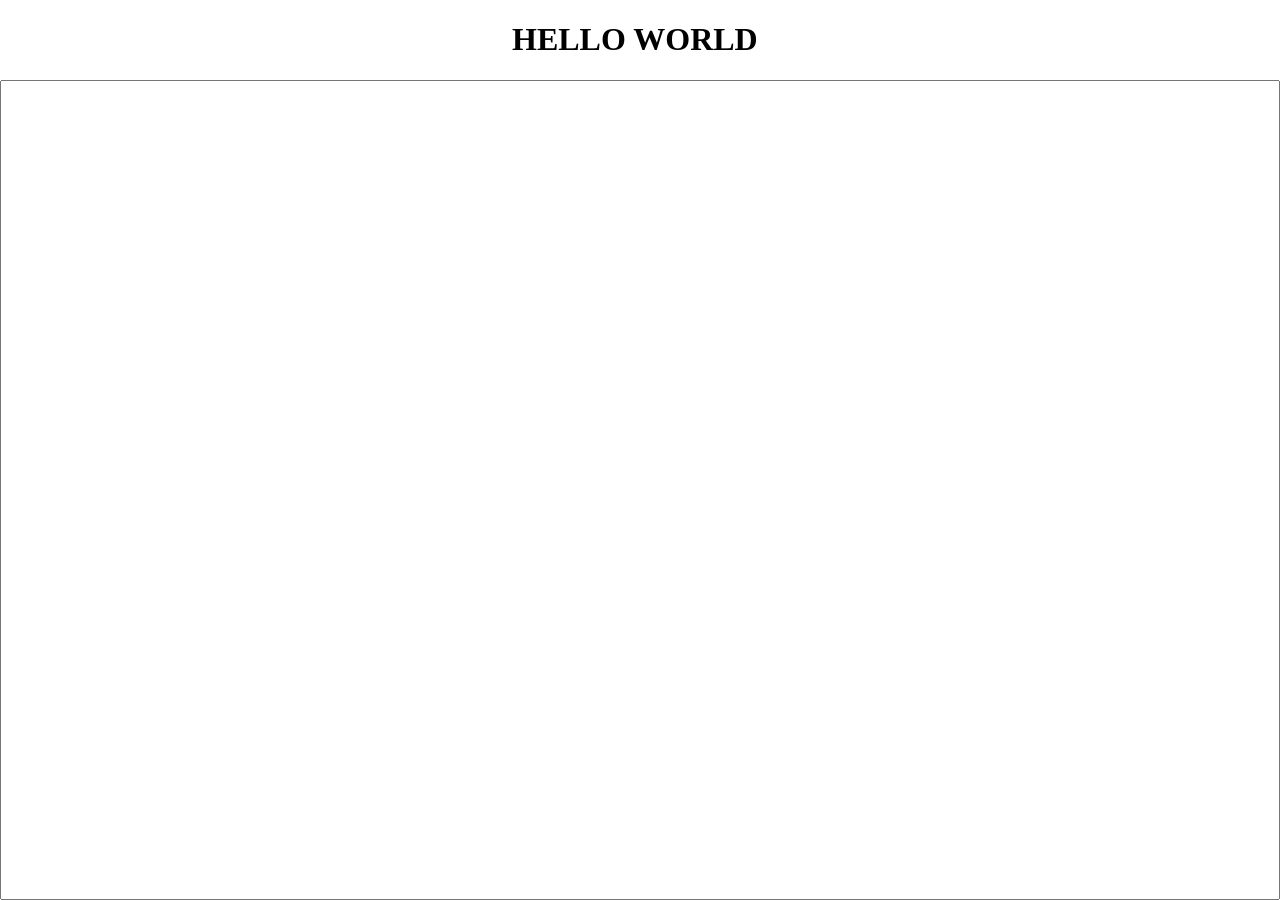
==== 12-10-2026/index.html @ a3f7fb9c "12-10-2026" ====
<!DOCTYPE html>
<html lang="en">
<head>
    <meta charset="UTF-8">
    <meta name="viewport" content="width=device-width, initial-scale=1.0">
    <title>Document</title>
    <style>
        html,
        body {
            height: 100%;
            margin: 0;
        }

        body {
            display: flex;
            flex-direction: column;
        }

        h1 {
            padding-left: 40%;
        }

        textarea {
            box-sizing: border-box;
            flex: 1;
            min-height: 0;
            resize: none;
            width: 100%;
        }
    </style>
</head>
<body>
    <h1 onclick="alert('Hello from Lambda!')">HELLO WORLD</h1>
    <textarea name="nametextarea" id="idtextarea"> </textarea>

</body>
</html>
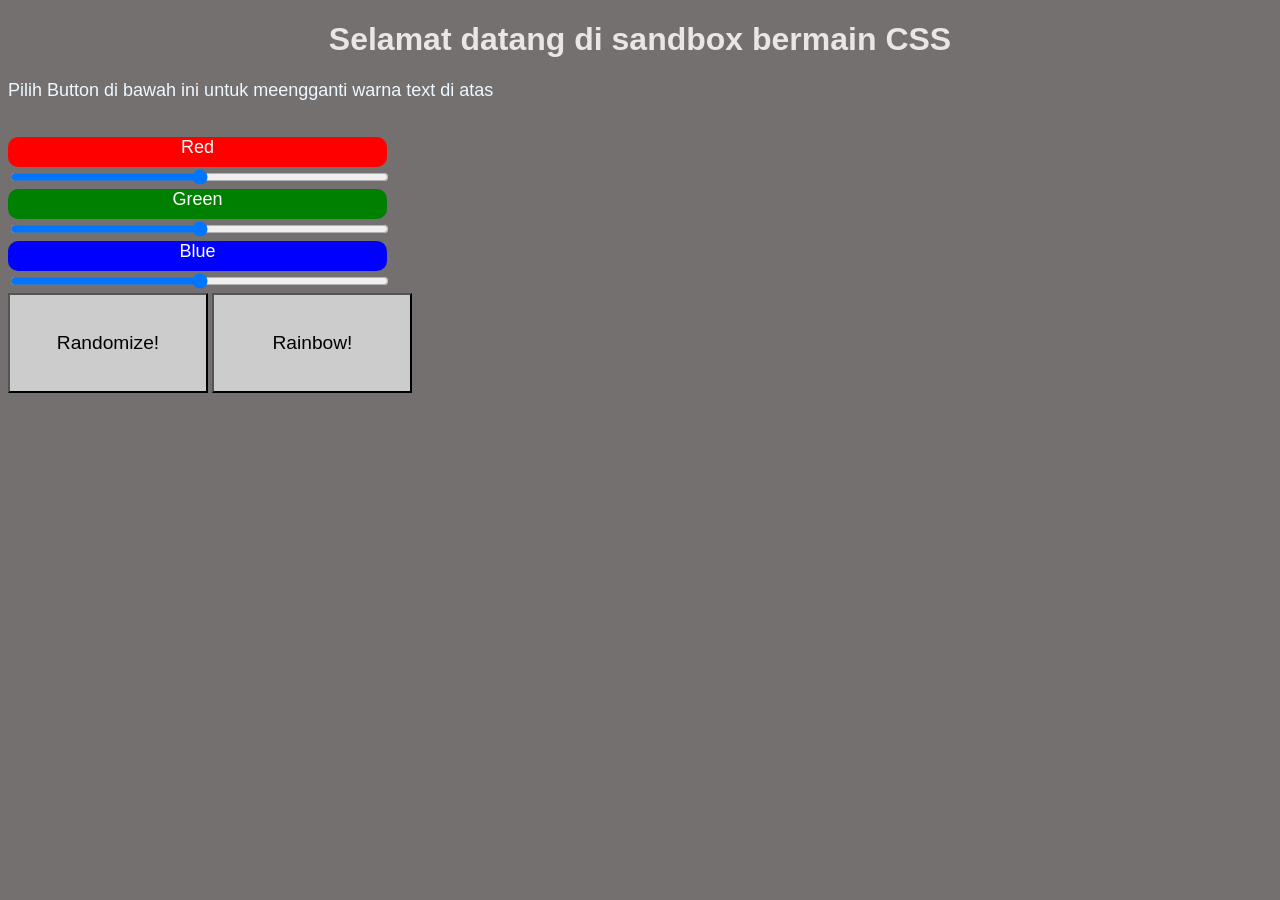
==== commit ab170175: "iya jir" ====
--- a/12-10-2026/index.html
+++ b/12-10-2026/index.html
@@ -1,37 +1,99 @@
-<!DOCTYPE html>
-<html lang="en">
-<head>
-    <meta charset="UTF-8">
-    <meta name="viewport" content="width=device-width, initial-scale=1.0">
-    <title>Document</title>
-    <style>
-        html,
-        body {
-            height: 100%;
-            margin: 0;
-        }
-
-        body {
-            display: flex;
-            flex-direction: column;
-        }
-
-        h1 {
-            padding-left: 40%;
-        }
-
-        textarea {
-            box-sizing: border-box;
-            flex: 1;
-            min-height: 0;
-            resize: none;
-            width: 100%;
-        }
-    </style>
-</head>
-<body>
-    <h1 onclick="alert('Hello from Lambda!')">HELLO WORLD</h1>
-    <textarea name="nametextarea" id="idtextarea"> </textarea>
-
-</body>
-</html>+<!DOCTYPE html>
+<html lang="en">
+<head>
+    <meta charset="UTF-8">
+    <meta name="viewport" content="width=device-width, initial-scale=1.0">
+    <title>bermain main dengan CSs</title>
+    <style>
+        body {
+            font-family: Arial, sans-serif;
+            background-color: #747070;
+        }
+        h1 {
+            color: #eae6e6;
+        }
+
+    </style>
+    <link rel="stylesheet" href="style.css">
+</head>
+<body>
+    <h1 style="text-align: center;" id="title" >Selamat datang di sandbox bermain CSS</h1>
+    <p style="color: aliceblue; font-size: large;"> Pilih Button di bawah ini untuk meengganti warna text di atas</p>
+    <br>
+    <div style="background-color: red; width: 30%; height: 30px; border-radius: 10px; text-align: center; color: white; font-size: large;">Red</div>
+        <input type="range" name="slider-color" id="red" style="width: 30%;" min="0" max="255"> 
+    </div>
+    <br>
+    <div style="background-color: green; width: 30%; height: 30px; border-radius: 10px; text-align: center; color: white; font-size: large;">Green</div>
+        <input type="range" name="slider-color" id="green" style="width: 30%;" min="0" max="255">
+    </div>
+    <br>    
+    <div style="background-color: blue; width: 30%; height: 30px; border-radius: 10px; text-align: center; color: white; font-size: large;">Blue</div>
+        <input type="range" name="slider-color" id="blue" style="width: 30%;" min="0" max="255">
+    </div>
+    <br>
+    <button type="button" id="randomizeBtn" style="height: 100px; width: 200px; font-size: larger; background-color: #ccc;">Randomize!</button>
+    <button type="button" id="rainbowBtn" style="height: 100px; width: 200px; font-size: larger; background-color: #ccc;">Rainbow!</button>
+</body>
+    <script>
+
+        var redSlider = document.getElementById("red");
+        var greenSlider = document.getElementById("green");
+        var blueSlider = document.getElementById("blue");
+        var rainbowInterval = null;
+        var selectedColor = "";
+
+        redSlider.addEventListener("input", updateColor);
+        greenSlider.addEventListener("input", updateColor);
+        blueSlider.addEventListener("input", updateColor);
+
+        function updateColor() {
+            if (rainbowInterval !== null) stopRainbow();
+            var red = redSlider.value;
+            var green = greenSlider.value;
+            var blue = blueSlider.value;
+
+            var color = "rgb(" + red + "," + green + "," + blue + ")";
+            document.getElementById("title").style.color = color;
+        }
+
+        document.getElementById("randomizeBtn").addEventListener("click", function() {
+            var randomRed = Math.floor(Math.random() * 256);
+            var randomGreen = Math.floor(Math.random() * 256);
+            var randomBlue = Math.floor(Math.random() * 256);
+
+            redSlider.value = randomRed;
+            greenSlider.value = randomGreen;
+            blueSlider.value = randomBlue;
+
+            updateColor();
+        });
+
+        document.getElementById("rainbowBtn").addEventListener("click", function() {
+            if (rainbowInterval !== null) {
+                stopRainbow();
+                document.getElementById("title").style.color = selectedColor;
+            } else {
+                selectedColor = document.getElementById("title").style.color;
+                startRainbow();
+            }
+        });
+        function startRainbow() {
+            var rainbowColors = [
+                "red", "orange", "yellow", "green", "blue", "indigo", "violet"
+            ];
+            var index = 0;
+            document.getElementById("title").style.color = rainbowColors[index];
+            rainbowInterval = setInterval(function() {
+                index = (index + 1) % rainbowColors.length;
+                document.getElementById("title").style.color = rainbowColors[index];
+            }, 500);
+        }
+
+        function stopRainbow() {
+            clearInterval(rainbowInterval);
+            rainbowInterval = null;
+        }
+
+    </script>
+</html>
